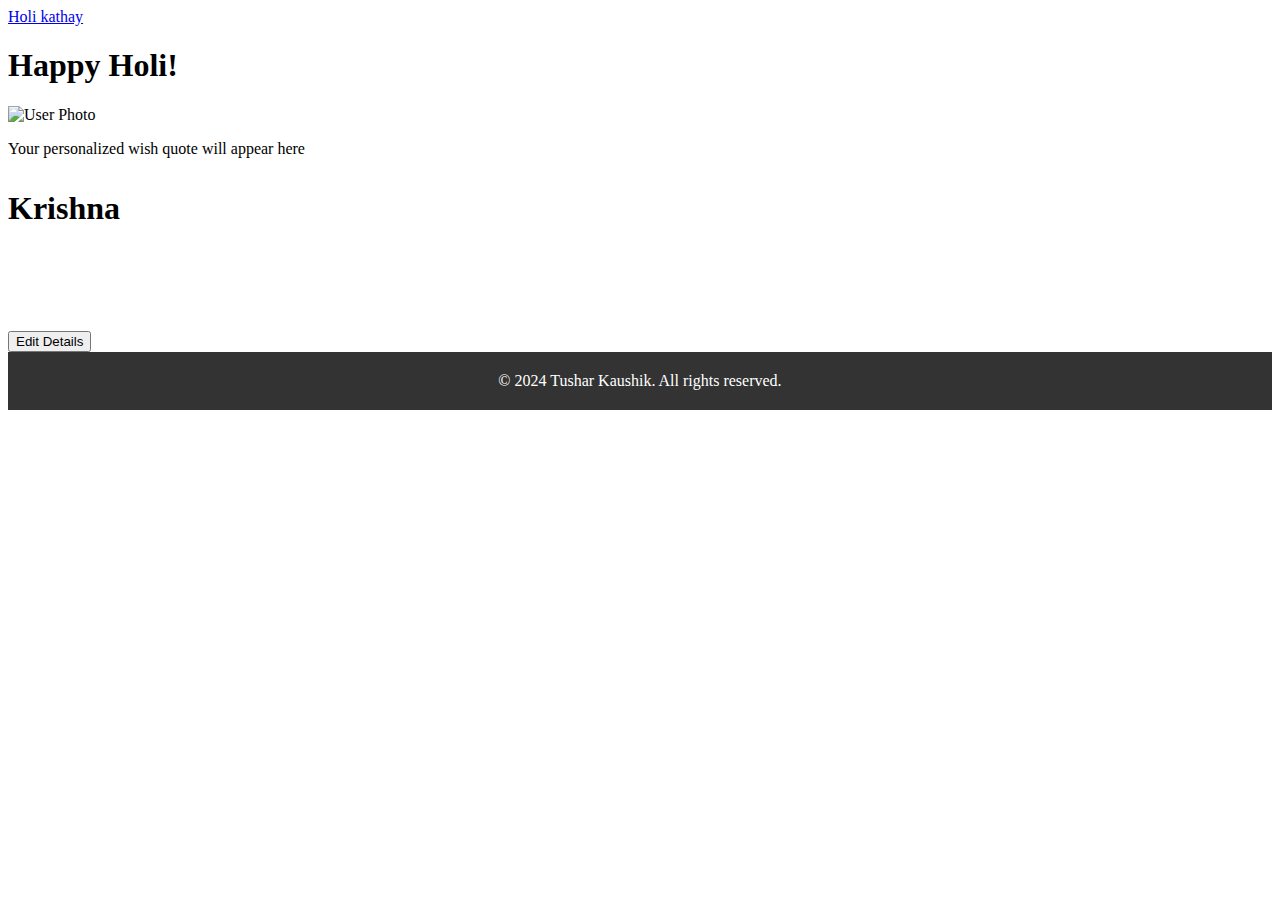
==== index.html @ 002d5d63 "Add files via upload" ====
<!DOCTYPE html>
<html lang="en">
<head>
  <meta charset="UTF-8">
  <meta name="viewport" content="width=device-width, initial-scale=1.0">
  <title>Holi Wishing Poster</title>
  <link  rel="stylesheet" href="/assets/styles.css"/>
  <style>  .footer {
    background-color: #333; /* Background color for the footer */
    color: #fff; /* Text color */
    padding: 20px; /* Padding around content inside the footer */
    text-align: center; /* Align text to the center */
  }
  
  .footer p {
    margin: 0; /* Remove default margin for paragraphs */
  }
  
  .footer a {
    color: #fff; /* Text color for links */
    text-decoration: none; /* Remove underline from links */
  }
  
  .footer a:hover {
    text-decoration: underline; /* Add underline on hover for links */
  }</style>
  
</head>
<body>
  <div class="container">
    <div class="poster">
        <a href="./holika_prahlad.html" target="_blank">Holi kathay</a>
        
      <h1>Happy Holi!</h1>
      <div class="image-container">
        <img src="https://th.bing.com/th?id=OIP._ZKi6sN1OuCOn5A9ff03gwHaJR&w=223&h=279&c=8&rs=1&qlt=90&o=6&pid=3.1&rm=2" alt="User Photo" id="user-photo">
      </div>
      
      <div class="quote-container">
        <p id="wish-quote">Your personalized wish quote will appear here</p>
      </div>
    </div>
    
    <div class="box"></div>
    <div class="box"></div>
    <div class="box"></div>
    <div class="box"></div>
    <div class="box">
      <h1 style="font-size: 20">
        <div class="name-container">
          <p id="user-name">Krishna</p>
        </div>
      </h1>
    </div>
    <br><br>
    <div class="box"></div>
    <div class="box"></div>
    <div class="box"></div>
    <div class="box"></div>
    <br><br>

    <button onclick="editDetails()">Edit Details</button>
    <a href="#" onclick="generateWish(); return false;" id="generate-btn" style="display: none;">Generate Wish</a>
  </div>

  <script>
    function editDetails() {
      var userName = prompt("Enter your name (Sender's name):");
      
      if (userName !== null) {
        document.getElementById('user-name').textContent = userName;
        document.getElementById('generate-btn').style.display = 'block';
      }
    }

    function generateWish() {
      var userName = document.getElementById('user-name').textContent || "Krishna";
      var receiverName = prompt("Enter recipient's name:") || "friend";
      var userPhoto = document.getElementById('user-photo').src || "https://th.bing.com/th?id=OIP._ZKi6sN1OuCOn5A9ff03gwHaJR&w=223&h=279&c=8&rs=1&qlt=90&o=6&pid=3.1&rm=2";
      var defaultWish = `Wishing ${receiverName} a joyful Holi! May the colors of this festival fill your life with happiness and prosperity. With warm regards from ${userName}.`;
      
      var customQuote = prompt("Enter your personalized wish quote:") || defaultWish;
      document.getElementById('wish-quote').textContent = customQuote;
    }
    var elements = document.getElementsByTagName("div");
window.setInterval(function(){
  setUp();
}, 300);
for(var i = 0; i<elements.length; i++)
	{
		elements[i].addEventListener("click", function(){
		setUp();
		});
	}

function setUp(){

for(var i = 0, length = elements.length; i < length; i++) {
       if( elements[i].textContent == ''){
          elements[i].style.backgroundColor = randomColor();
       } 
    }
}
function randomColor() 
{
	var r, g,b;
	r = Math.floor(Math.random() * 256);
	g = Math.floor(Math.random() * 256);
	b = Math.floor(Math.random() * 256);
	var rgb = "rgb("+r+", "+g+", "+b+")";
	return rgb;
}
  </script>
  <footer class="footer">
    <p>&copy; 2024 Tushar Kaushik. All rights reserved.</p>
  </footer>
</body>
</html>
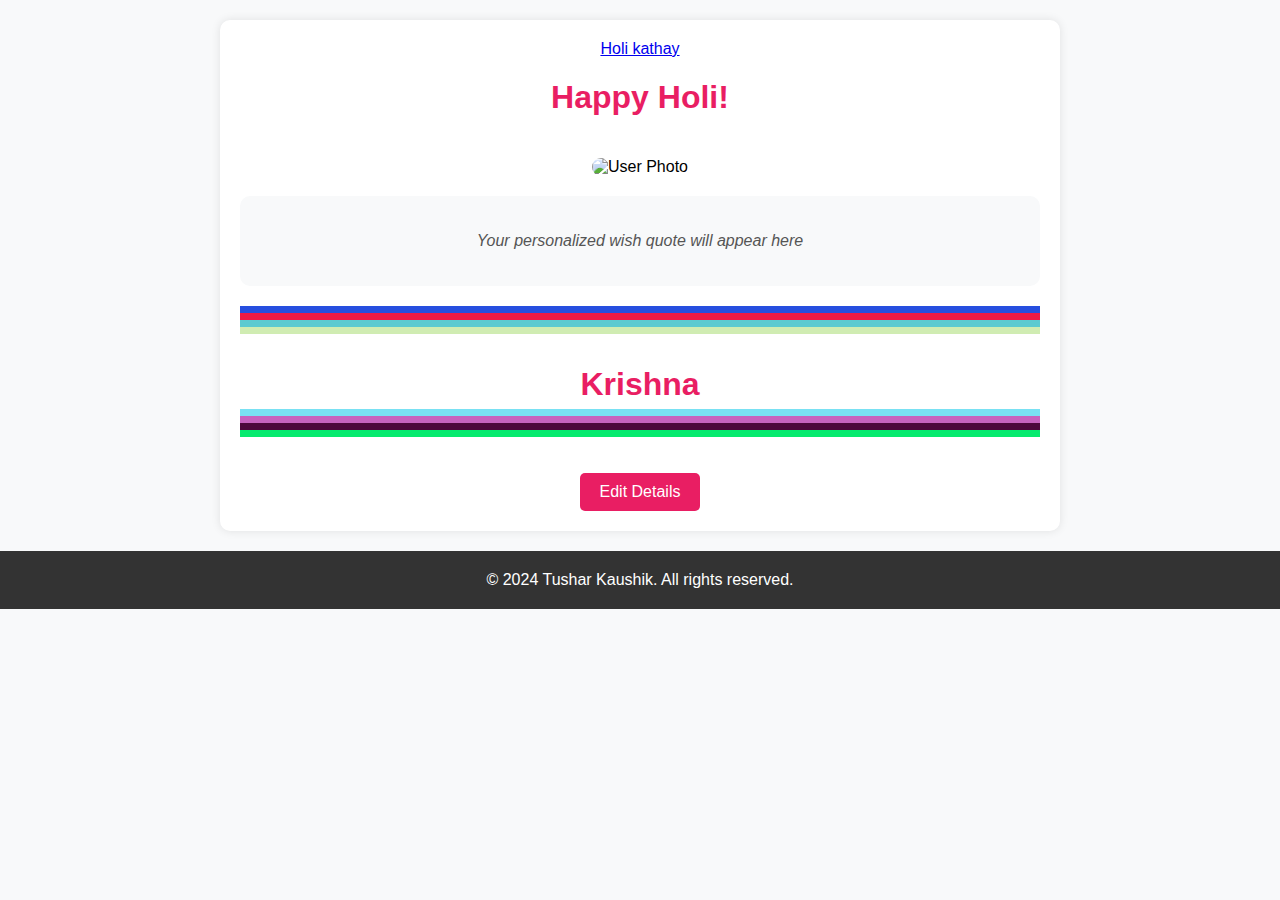
==== commit b1e6eefa: "Update index.html" ====
--- a/index.html
+++ b/index.html
@@ -4,7 +4,7 @@
   <meta charset="UTF-8">
   <meta name="viewport" content="width=device-width, initial-scale=1.0">
   <title>Holi Wishing Poster</title>
-  <link  rel="stylesheet" href="/assets/styles.css"/>
+  <link  rel="stylesheet" href="styles.css"/>
   <style>  .footer {
     background-color: #333; /* Background color for the footer */
     color: #fff; /* Text color */
--- a/styles.css
+++ b/styles.css
@@ -0,0 +1,79 @@
+body {
+    font-family: Arial, sans-serif;
+    background-color: #f8f9fa;
+    margin: 0;
+    padding: 0;
+  }
+
+  .container {
+    max-width: 800px;
+    margin: 20px auto;
+    padding: 20px;
+    background-color: #fff;
+    border-radius: 10px;
+    box-shadow: 0 0 10px rgba(0, 0, 0, 0.1);
+    text-align: center;
+  }
+
+  .poster {
+    margin-bottom: 20px;
+  }
+
+  h1 {
+    color: #e91e63;
+  }
+
+  img {
+    max-width: 100%;
+    border-radius: 10px;
+    margin-top: 20px;
+  }
+
+  .quote-container {
+    background-color: #f8f9fa;
+    padding: 20px;
+    border-radius: 10px;
+    margin-top: 20px;
+  }
+
+  .quote-container p {
+    font-style: italic;
+    color: #555;
+  }
+
+  button {
+    background-color: #e91e63;
+    color: #fff;
+    border: none;
+    padding: 10px 20px;
+    font-size: 16px;
+    border-radius: 5px;
+    cursor: pointer;
+    transition: background-color 0.3s;
+  }
+
+  button:hover {
+    background-color: #c2185b;
+  }
+  .box{
+    text-align: center;
+    height: 7px;
+    width: 100%;
+    transition: .3s;
+  /*   background-color: red; */
+  }
+  button:hover {
+    background-color: #45a049;
+  }
+
+  /* Holi colors animation */
+  @keyframes spreadColors {
+    0% {
+      transform: scale(0);
+      opacity: 0;
+    }
+    100% {
+      transform: scale(4);
+      opacity: 0;
+    }
+  }
